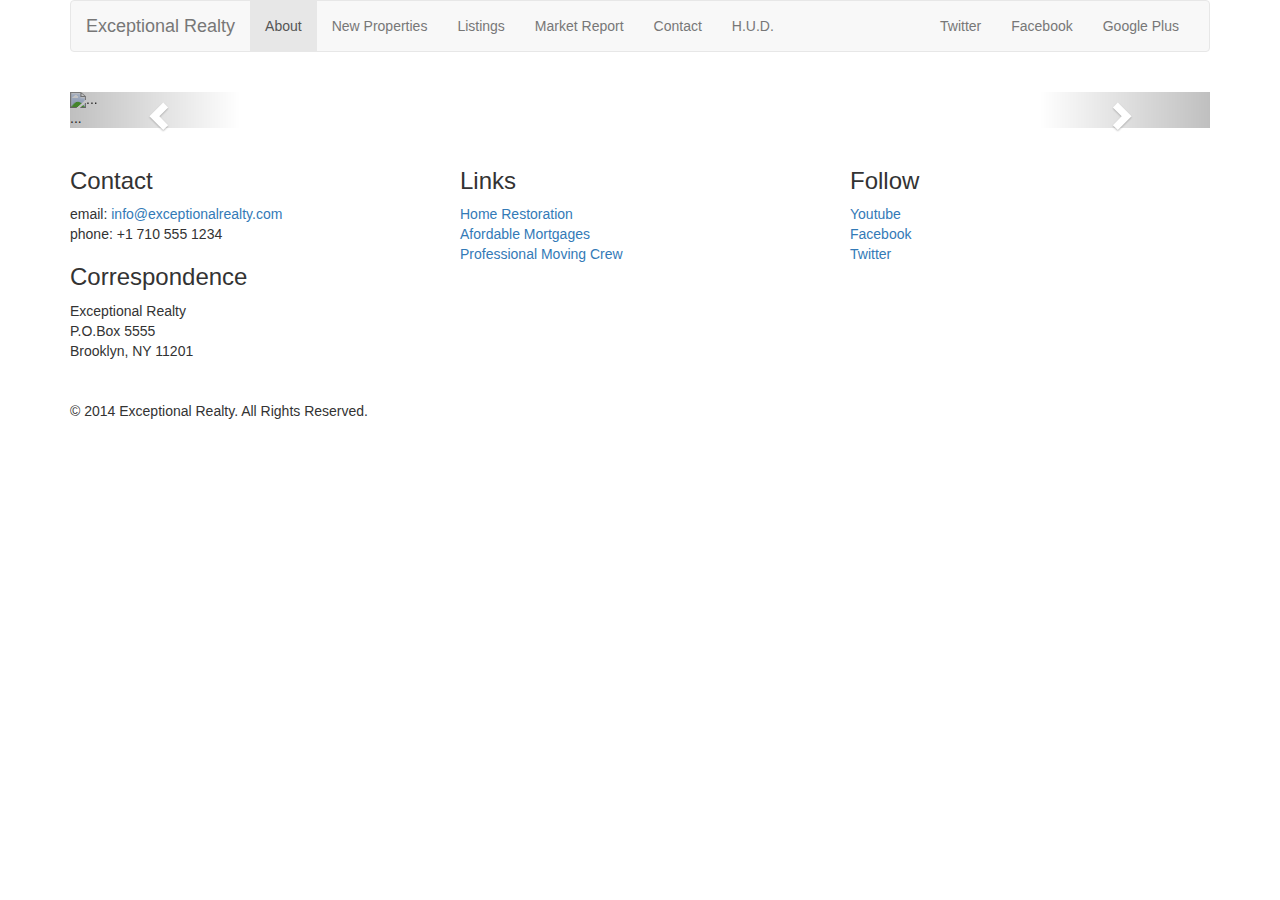
==== new-properties.html @ 810a733b "add bootstrap carousel empty pic" ====
<!DOCTYPE html>
<html lang="en">
  <head>
    <meta charset="utf-8">
    <meta http-equiv="X-UA-Compatible" content="IE=edge">
    <meta name="viewport" content="width=device-width, initial-scale=1">
    <!-- The above 3 meta tags *must* come first in the head; any other head content must come *after* these tags -->
    <title>Exceptional Realty Group - Luxury Homes - New Properties</title>

    <!-- Bootstrap -->
    <link href="css/bootstrap.min.css" rel="stylesheet">
    <link href="css/style.css" rel="stylesheet">
    <!-- HTML5 shim and Respond.js for IE8 support of HTML5 elements and media queries -->
    <!-- WARNING: Respond.js doesn't work if you view the page via file:// -->
    <!--[if lt IE 9]>
      <script src="https://oss.maxcdn.com/html5shiv/3.7.2/html5shiv.min.js"></script>
      <script src="https://oss.maxcdn.com/respond/1.4.2/respond.min.js"></script>
    <![endif]-->
  </head>
  <body>
    <div class="container">
      <div class="row">
        <div class="col-sm-12">
          <nav class="navbar navbar-default">
            <div class="container-fluid">
              <!-- Brand and toggle get grouped for better mobile display -->
              <div class="navbar-header">
                <button type="button" class="navbar-toggle collapsed" data-toggle="collapse" data-target="#bs-example-navbar-collapse-1" aria-expanded="false">
                  <span class="sr-only">Toggle navigation</span>
                  <span class="icon-bar"></span>
                  <span class="icon-bar"></span>
                  <span class="icon-bar"></span>
                </button>
                <a class="navbar-brand" href="#">Exceptional Realty</a>
              </div>

              <!-- Collect the nav links, forms, and other content for toggling -->
              <div class="collapse navbar-collapse" id="bs-example-navbar-collapse-1">
                <ul class="nav navbar-nav">
                  <li class="active"><a href="index.html">About <span class="sr-only">(current)</span></a></li>
                  <li><a href="new-properties.html">New Properties</a></li>
                  <li><a href="#">Listings</a></li>
                  <li><a href="#">Market Report</a></li>
                  <li><a href="#">Contact</a></li>
                  <li><a href="#" target="_blank">H.U.D.</a></li>
                </ul>
                <!-- Social nav links -->
                <ul class="nav navbar-nav navbar-right">
                  <li><a class="twit" href="#" title="Twitter">Twitter</a></li>
                  <li><a class="fbook" href="#" title="Facebook">Facebook</a></li>
                  <li><a class="gplus" href="#" title="Google Plus">Google Plus</a></li>
                </ul>
              </div><!-- /.navbar-collapse -->
            </div><!-- /.container-fluid -->
          </nav>
        </div>
      </div>

      <div class="row">
        <div class="col-xs-12">
          <!-- Image Carousel -->
          <div id="carousel-example-generic" class="carousel slide" data-ride="carousel">
            <!-- Indicators -->
            <ol class="carousel-indicators">
              <li data-target="#carousel-example-generic" data-slide-to="0" class="active"></li>
              <li data-target="#carousel-example-generic" data-slide-to="1"></li>
              <li data-target="#carousel-example-generic" data-slide-to="2"></li>
            </ol>

            <!-- Wrapper for slides -->
            <div class="carousel-inner" role="listbox">
              <div class="item active">
                <img src="..." alt="...">
                <div class="carousel-caption">
                  ...
                </div>
              </div>
              <div class="item">
                <img src="..." alt="...">
                <div class="carousel-caption">
                  ...
                </div>
              </div>
              ...
            </div>

            <!-- Controls -->
            <a class="left carousel-control" href="#carousel-example-generic" role="button" data-slide="prev">
              <span class="glyphicon glyphicon-chevron-left" aria-hidden="true"></span>
              <span class="sr-only">Previous</span>
            </a>
            <a class="right carousel-control" href="#carousel-example-generic" role="button" data-slide="next">
              <span class="glyphicon glyphicon-chevron-right" aria-hidden="true"></span>
              <span class="sr-only">Next</span>
            </a>
          </div>
        </div><!-- col-xs-12 -->
      </div><!-- row -->

      <div class="row">
        <div class="col-sm-4">
          <h3>Contact</h3>
          <p>
            email: <a href="mailto:info@exceptionalrealty.com">info@exceptionalrealty.com</a><br>
            phone: +1 710 555 1234
          </p>
          <h3>Correspondence</h3>
          <address>
            Exceptional Realty<br>
            P.O.Box 5555<br>
            Brooklyn, NY 11201
          </address>
        </div>
        
        <div class="col-sm-4">
          <h3>Links</h3>
          <p>
            <a href="#" target="_blank">Home Restoration</a><br>
            <a href="#" target="_blank">Afordable Mortgages</a><br>
            <a href="#" target="_blank">Professional Moving Crew</a>
          </p>
            </div>
            <div class="col-sm-4">
              <h3>Follow</h3>
          <p>
            <a href="#" target="_blank">Youtube</a><br>
            <a href="#" target="_blank">Facebook</a><br>
            <a href="#" target="_blank">Twitter</a>
          </p>
        </div>
      </div>

      <div class="row">
        <div class="col-sm-12">
          &copy; 2014 Exceptional Realty. All Rights Reserved.
        </div>
      </div>
    </div><!-- container -->

    <!-- jQuery (necessary for Bootstrap's JavaScript plugins) -->
    <script src="https://ajax.googleapis.com/ajax/libs/jquery/1.11.3/jquery.min.js"></script>
    <!-- Include all compiled plugins (below), or include individual files as needed -->
    <script src="js/bootstrap.min.js"></script>
  </body>
</html>
---- css/style.css ----
/* Media */

img, video, audio, iframe, table, form {
  width: 100%; /* IE */
  max-width: 100%; /* FF, Safari, Chrome */
}

/* Layout */

.row {
  margin-bottom: 20px;
}
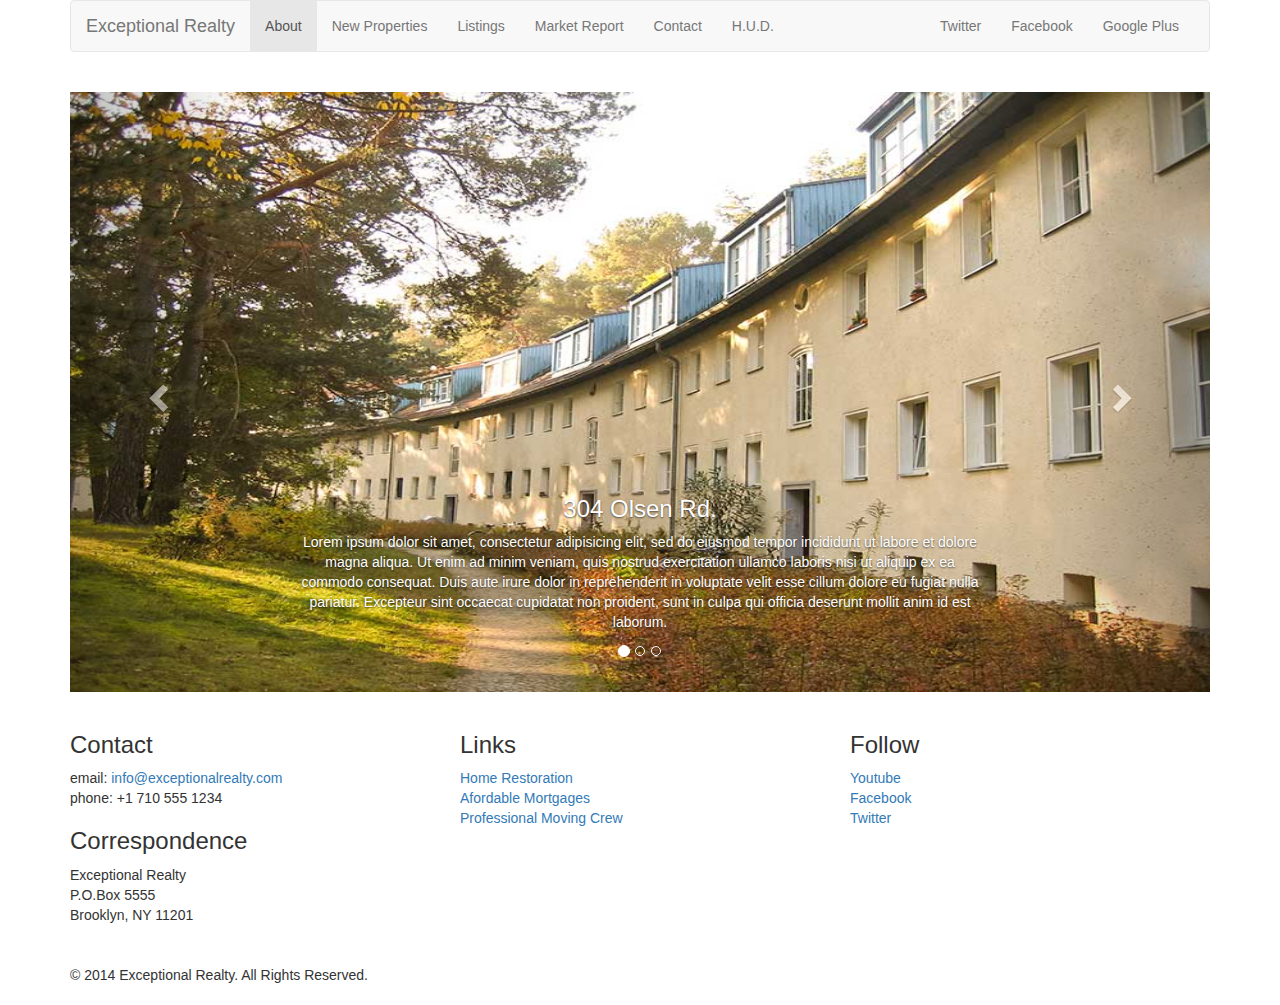
==== commit 87387332: "add images and size adjustments to carousel" ====
--- a/new-properties.html
+++ b/new-properties.html
@@ -70,18 +70,30 @@
             <!-- Wrapper for slides -->
             <div class="carousel-inner" role="listbox">
               <div class="item active">
-                <img src="..." alt="...">
+                <img src="images/new-1.jpg" alt="304 Olsen Rd.">
                 <div class="carousel-caption">
-                  ...
+                  <h3>304 Olsen Rd.</h3>
+                  <p>Lorem ipsum dolor sit amet, consectetur adipisicing elit, sed do eiusmod
+                  tempor incididunt ut labore et dolore magna aliqua. Ut enim ad minim veniam,
+                  quis nostrud exercitation ullamco laboris nisi ut aliquip ex ea commodo
+                  consequat. Duis aute irure dolor in reprehenderit in voluptate velit esse
+                  cillum dolore eu fugiat nulla pariatur. Excepteur sint occaecat cupidatat non
+                  proident, sunt in culpa qui officia deserunt mollit anim id est laborum.</p>
                 </div>
               </div>
               <div class="item">
-                <img src="..." alt="...">
+                <img src="images/new-2.jpg" alt="9872 Freemont Dr.">
                 <div class="carousel-caption">
-                  ...
+                  <h3>9872 Freemont Dr.</h3>
+                  <p>Lorem ipsum dolor sit amet, consectetur adipisicing elit, sed do eiusmod
+                  tempor incididunt ut labore et dolore magna aliqua. Ut enim ad minim veniam,
+                  quis nostrud exercitation ullamco laboris nisi ut aliquip ex ea commodo
+                  consequat. Duis aute irure dolor in reprehenderit in voluptate velit esse
+                  cillum dolore eu fugiat nulla pariatur. Excepteur sint occaecat cupidatat non
+                  proident, sunt in culpa qui officia deserunt mollit anim id est laborum.</p>
                 </div>
               </div>
-              ...
+              
             </div>
 
             <!-- Controls -->
--- a/css/style.css
+++ b/css/style.css
@@ -9,4 +9,40 @@
 
 .row {
   margin-bottom: 20px;
+}
+
+/* Carousel Styles */
+
+#carousel-example-generic .item img {
+  height: auto;
+}
+
+.carousel-caption p {
+  display: none;
+}
+
+@media only screen and (min-width: 768px) {
+
+  #carousel-example-generic .item img {
+  height: 384px;
+  }
+}
+
+@media only screen and (min-width: 992px) {
+  
+  #carousel-example-generic .item img {
+  height: 496px;
+  }
+
+  .carousel-caption p {
+  display: block;
+  }
+}
+
+@media only screen and (min-width: 1200px) {
+  
+  #carousel-example-generic .item img {
+  height: 600px;
+  }
+
 }